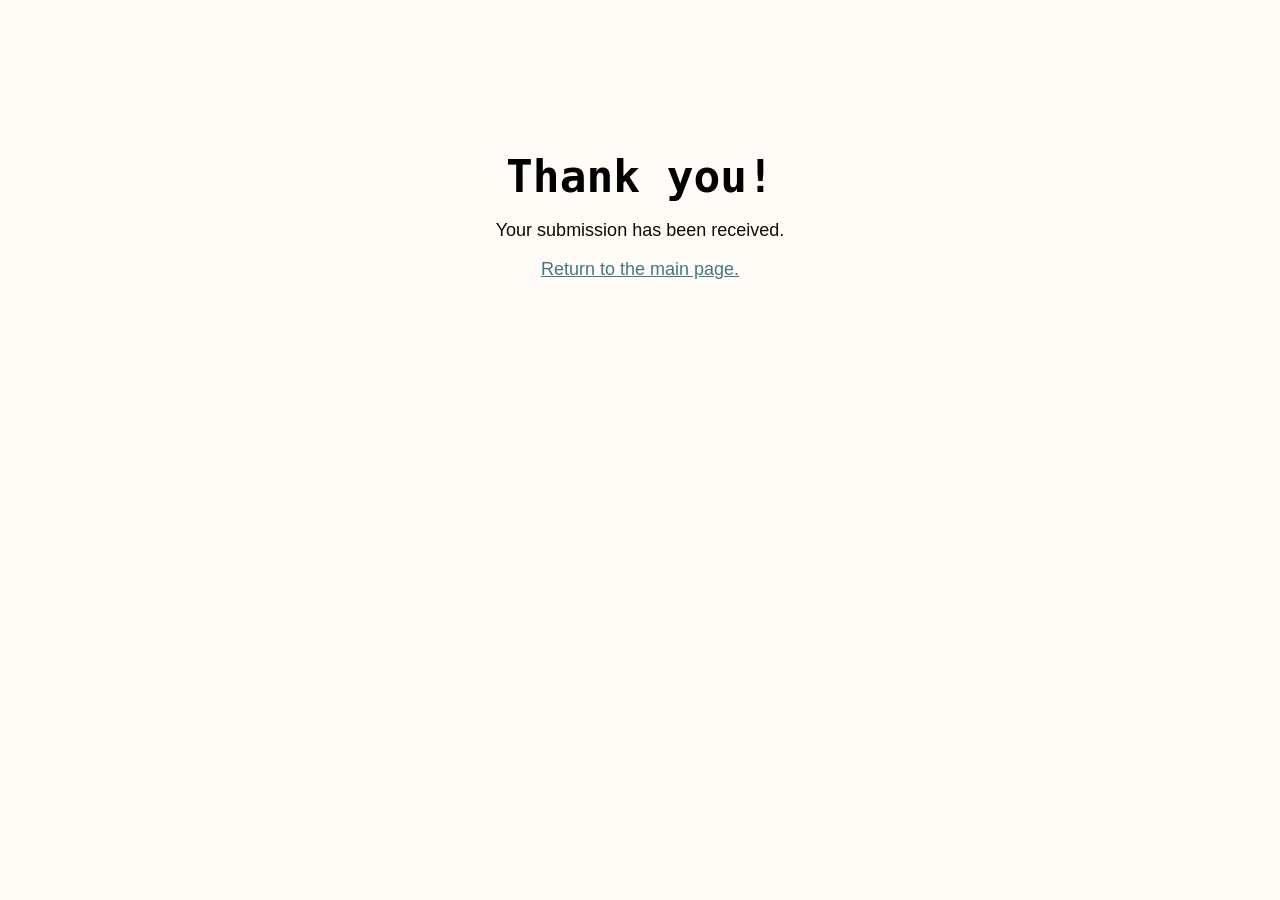
==== thankyou/index.html @ b6e8129b "test thank you page" ====
<!DOCTYPE html>
<html lang="en">

<head>
    <meta charset="UTF-8">
    <meta name="viewport" content="width=device-width, initial-scale=1.0">
    <title>Thank you</title>

    <link rel="stylesheet" href="/styles.css">

</head>

<body>

    <main>
        <div class="navbarspacer">

        </div>

        <div class="mainbodytext">
            <section>
                <h2 id="technology">
                    Thank you!
                </h2>

                <p style="text-align: center;">
                    Your submission has been received.
                </p>

                <p style="text-align: center;">
                    <a href="/">Return to the main page.</a>
                </p>

            </section>

        </div>
    </main>

    <script src="script.js"></script>
</body>

</html>
---- styles.css ----
html {
    scroll-behavior: smooth;
}

body {
    background-color: rgb(255, 251, 246);
    font-family: 'Trebuchet MS', 'Lucida Sans Unicode', 'Lucida Grande', 'Lucida Sans', Arial, sans-serif;
    padding: 0px;
    margin: 0px;
}

section {
    padding-bottom: 1ch;
}

.hamburgerbutton {
    height: 5ch;
    width: 10ch;
    border-radius: 7px;
    display: flex;
    align-items: center;
    justify-content: center;
    gap: 5px;
    /* border: 2px solid rgb(18, 10, 4); */
    transition: 0.3s;
    font-size: larger;
    font-family: 'Trebuchet MS', 'Lucida Sans Unicode', 'Lucida Grande', 'Lucida Sans', Arial, sans-serif;
}

.hamburgerbutton:hover {
    background-color: rgb(237, 230, 222);
}

/* .toprightlinks:has(:focus) .hamburgerbutton {
    background-color: rgb(237, 230, 222);
} */

.hblinecontainer {
    width: 30px;
    height: 22px;
    display: flex;
    flex-direction: column;
    justify-content: space-between;
}

.hbline {
    height: 4px;
    border-radius: 3px;
    background-color: rgb(18, 10, 4);
}

.expand-menu {
    display: none;
    padding: 0px;
    border: none;
    background-color: transparent;
    border: none;
}

.topleftlink {
    display: flex;
    align-items: center;
    transition: 0.3s filter;
}

.topleftlink img {
    height: 5ch;
    transition: 0.3s;
}

.topleftlink:hover img {
    filter: opacity(0.7);
}

.topleftlink a {
    text-decoration: none;
    color: rgb(18, 10, 4);
    font-weight: 600;
}

.toprightlinks a {
    color: rgb(18, 10, 4);
    font-size: large;
    animation: fadeIn 3s;
    transition: 0.3s color;
}

.toprightlinks a:hover {
    color: rgb(146, 112, 87);
}

.navbarspacer {
    height: 5ch;
}

a {
    color: rgb(65, 123, 125);
    animation: fadeIn 3s;
    transition: 0.3s color;
}

a:hover {
    color: rgb(27, 66, 67);
}

.topnav {
    position: fixed;
    top: 0;
    left: 0;
    right: 0;
    display: flex;
    height: 7ch;
    background-color: rgb(255, 251, 246);
    padding: 1ch;
    align-items: center;
    justify-content: space-between;
    padding-left: 10ch;
    padding-right: 10ch;
    box-shadow: 0px 2px 4px rgba(18, 10, 4, 0.281);
}

h1 {
    font-family: monospace, 'Courier New', Courier;
    font-weight: 600;
    font-size: 5ch;
    max-width: 30ch;
    color: white;
}

h2 {
    font-family: monospace, 'Courier New', Courier;
    font-weight: 600;
    font-size: 5ch;
    scroll-margin-top: 4ch;
    scroll-snap-margin-top: 4ch;
    text-align: center;
    margin-bottom: 5px;
    margin-top: 2em;
}

h3 {
    font-family: monospace, 'Courier New', Courier;
    font-weight: 400;
    font-size: 3ch;
    text-align: center;
    margin-bottom: 3px;
    margin-top: 2em;
}

.heading {
    background-size: cover;
    padding: 10ch;
    padding-top: 25ch;
    color: white;
}

.headingtextcontainer {
    max-width: 100ch;
    margin: auto;
}

.missionstatement {
    font-weight: 500;
    font-size: large;
    text-align: left;
    max-width: 60ch;
    color: white;
}

p {
    color: rgb(18, 10, 4);
    font-size: large;
}

li {
    font-size: large;
}

main {}

.mainbodytext {
    max-width: 100ch;
    padding: 2ch;
    margin: auto;
}

.navlinks {
    display: flex;
    flex-wrap: wrap;
    gap: 1rem;
    list-style: none;
    margin: 0;
    padding: 0;
    /* transition: transform 3s; */
}

.techdesccontainer {
    width: 35ch;
    margin: auto;
    border-radius: 15px;
    padding: 1ch;
    box-shadow: 0px 0px 5px rgba(18, 10, 4, 0.281);
}

.techdesc {
    text-align: center;
    margin: auto;
}

.techdownarrow {
    font-size: 5ch;
    text-align: center;
    margin: 0px;
}

.techhighlight {
    font-size: 2.5ch;
    font-weight: bold;
    margin-top: 0px;
    text-align: center;
    margin-left: auto;
    margin-right: auto;
    margin-bottom: 1px;
}

.applicationscontainer {
    display: grid;
    grid-template-columns: 1fr 1fr 1fr;
    gap: 1.5em;
    width: 80%;
    margin: auto;
}

.applicationscontainer div {
    background-color: rgb(33, 57, 57);
    background-position: center;
    background-size: cover;
    border-radius: 10px;
    display: flex;
    align-content: center;
    height: 25ch;
    padding: 1ch;
    box-shadow: 0px 0px 4px rgba(18, 10, 4, 0.281);
}

.applicationscontainer p {
    margin: auto;
    color: white;
    text-align: center;
}

.imagecontainer {
    display: flex;
    justify-content: center;
    margin-top: 3em;
}

.schematicimg {
    width: 70%;
    border-radius: 10px;
    box-shadow: 0px 0px 4px rgb(129, 114, 101);
}

.teamimage {
    height: 300px;
    background-color: rgb(1, 45, 45);
    border-radius: 10px;
    box-shadow: 0px 0px 4px rgb(129, 114, 101);
    display: flex;
    align-items: center;
    justify-content: center;
    width: 70%;
    margin: auto;
}

.teamimage p {
    color: white;
}

.sponsorimgs {
    display: flex;
    flex-wrap: wrap;
    align-items: center;
    justify-content: center;
    max-width: 80ch;
    margin: auto;
    gap: 5px;
}

.sponsorimgs img {
    max-height: 40px;
}


.logobottomnav {
    height: 4ch;
}

.logoandaddress p {
    margin: 0px;
    margin-left: 10px;
    font-size: small;
}

.bottomnavbar {
    /* background-color: rgb(129, 114, 101); */
    box-shadow: 0px -2px 4px rgba(18, 10, 4, 0.281);
    padding: 5px;
}

.bottomnav {
    display: flex;
    flex-wrap: wrap;
    justify-content: space-between;
    max-width: 100ch;
    margin: auto;
}

.bottomnavlinks {
    display: flex;
    flex-wrap: wrap;
    justify-content: flex-end;
    gap: 1rem;
    list-style: none;
    margin: 0;
    padding: 0;
}

.bottomnavlinks a {
    font-size: small;
}

.navlinks a {
    text-decoration: none;
}

.bottomnavlinkscontainer {
    display: flex;
    flex-direction: column;
    margin-right: 10px;
}

.copyright {
    font-size: small;
    width: 100%;
    text-align: right;
}

.formcontainer {
    margin: auto;
    width: 100%;
    max-width: 400px;
}

form {
    display: block;
    padding: 1em;
    border: 1px solid #cccccc;
    border-radius: 1em;
}

label {
    display: block;
    min-width: 50px;
    text-align: left;
    font-size: smaller;
    margin-bottom: 3px;
}

input,
textarea {
    font-family: 'Segoe UI', Tahoma, Geneva, Verdana, sans-serif;
    width: 100%;
    padding: 1ch;
    box-sizing: border-box;
    border: 1px solid #999999;
}

input:focus,
textarea:focus {
    outline-style: solid;
    outline-color: black;
}

.buttoncontainer {
    width: fit-content;
    margin: auto;
}

.submitbtn {
    background-color: rgb(237, 230, 222);
    font-family: 'Trebuchet MS', 'Lucida Sans Unicode', 'Lucida Grande', 'Lucida Sans', Arial, sans-serif;
    font-size: medium;
    border-radius: 5px;
}

.submitbtn:hover {
    background-color: rgb(255, 251, 246);
}

.linkedinicon {
    width: 30px;
    filter: grayscale();
    transition: 0.3s;
}

.linkediniconcontainer {
    margin-left: 10px;
    margin-top: 10px;
}

.grouppics {
    text-align: center;
}

.grouppics img {
    width: 60%;
    border-radius: 10px;
}

@media screen and (max-width: 768px) {
    /* make it compatible with mobile and thin window
     */

    .schematicimg {
        width: 100%;
        border-radius: 10px;
        box-shadow: 0px 0px 5px rgb(129, 114, 101);
    }

    .applicationscontainer {
        display: grid;
        grid-template-columns: 1fr 1fr;
        width: 100%;
        margin: auto;
    }




    .topnav {
        padding-left: 2ch;
        padding-right: 2ch;
        gap: 0px;
        box-shadow: 0px 2px 4px rgba(18, 10, 4, 0.281);
    }

    .topleftlink {
        height: 100%;
        display: flex;
        align-items: center;
    }

    .expand-menu {
        display: flex;
    }

    .navlinksholder {
        position: absolute;
        overflow: hidden;
        transform: translate(-25px);
        
        height: 0px;
        /* transition: all 0.3s; */

        transition-behavior: allow discrete;
    }

    .navlinks {
        position: relative;

        display: grid;
        row-gap: 2ch;
        padding: 1ch;
        background-color: rgb(237, 230, 222);

        opacity: 1;
        overflow: hidden;
        transform: translate(0px, -100%);
        
        /* transition: all 0.3s;

        @starting-style {
            transform: translate(0px, 0px);
        } */

        transition-behavior: allow discrete;
    }

    .navlinks a {
        display: block;
        text-align: right;
    }

    .toprightlinks:hover {
        background-color: rgb(237, 230, 222);
        border-radius: 7px;
    }

    .teamimage {
        width: 100%;
    }

    .heading {
        padding: 2ch;
        padding-top: 20ch;
        padding-bottom: 10ch;
    }

    h1 {
        font-size: 4.5ch;
    }

    h2 {
        font-size: 4ch;
        scroll-margin-top: 6ch;
        scroll-snap-margin-top: 6ch;
    }

    h3 {
        font-size: 2.5ch;
    }

    .bottomnav {
        display: block;
    }

    .logoandaddress div {
        width: fit-content;
        margin: auto;
    }

    .logoandaddress p {
        text-align: center;
        margin-left: 0px;
    }

    .bottomnavlinkscontainer {
        margin: 0px;
    }

    .bottomnavlinks {
        margin: auto;
    }

    .copyright {
        text-align: center;
    }

    .topleftlink img {
        height: 3.5ch;
    }

    .linkediniconcontainer {
        margin-left: 0px;
        padding-top: 10px;
    }

    .grouppics {
        display: block;
    }

    .grouppics img {
        width: 80%;
        height: auto;
    }

    .sponsorimgs {
        max-width: 45ch;
    }

    .sponsorimgs img {
        max-height: 30px;
    }
}
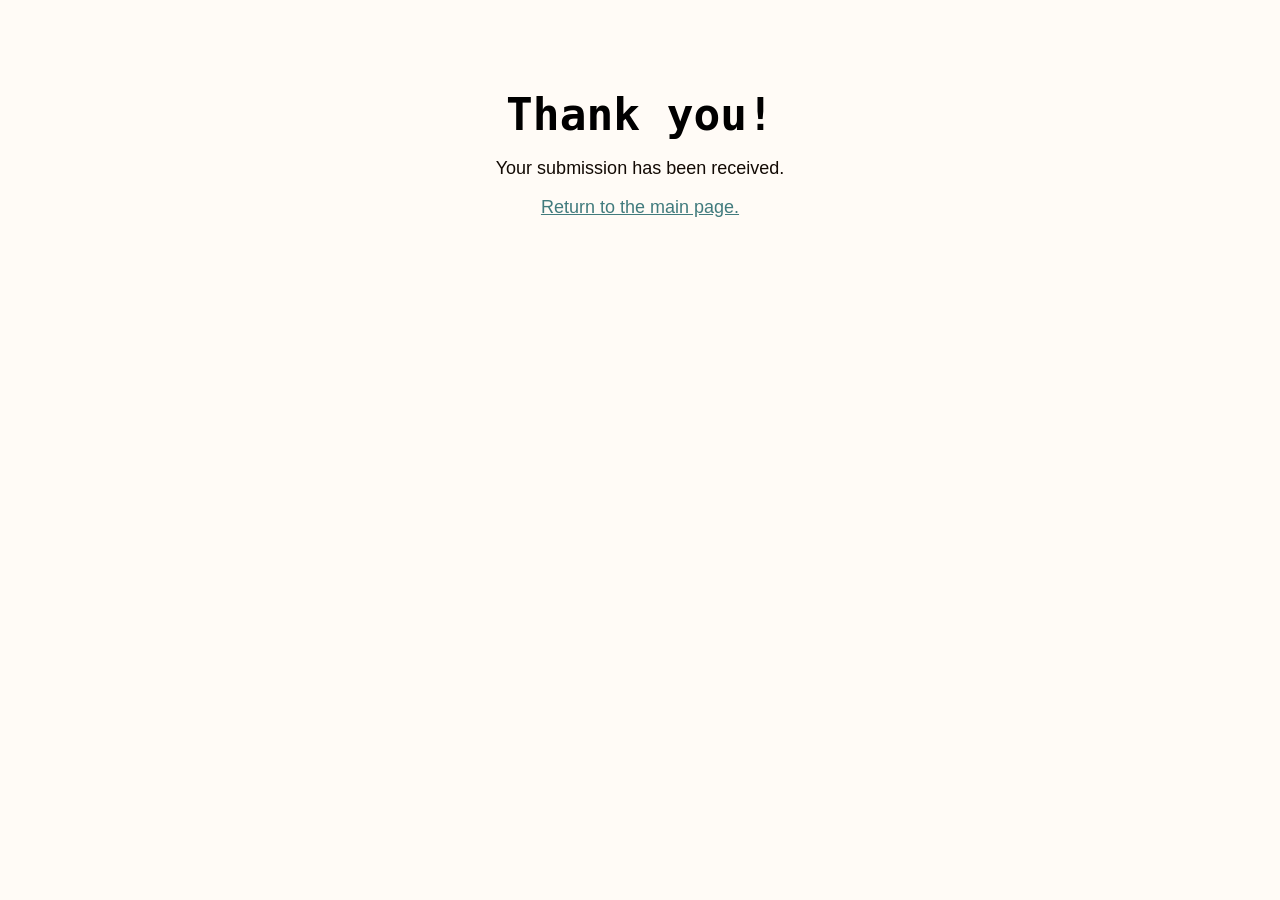
==== commit 6a15e8f8: "trying to get thank you page to work" ====
--- a/thankyou/index.html
+++ b/thankyou/index.html
@@ -6,7 +6,7 @@
     <meta name="viewport" content="width=device-width, initial-scale=1.0">
     <title>Thank you</title>
 
-    <link rel="stylesheet" href="/styles.css">
+    <link rel="stylesheet" href="thankyou.css">
 
 </head>
 
--- a/thankyou/thankyou.css
+++ b/thankyou/thankyou.css
@@ -0,0 +1,33 @@
+h2 {
+    font-family: monospace, 'Courier New', Courier;
+    font-weight: 600;
+    font-size: 5ch;
+    scroll-margin-top: 4ch;
+    scroll-snap-margin-top: 4ch;
+    text-align: center;
+    margin-bottom: 5px;
+    margin-top: 2em;
+}
+
+
+body {
+    background-color: rgb(255, 251, 246);
+    font-family: 'Trebuchet MS', 'Lucida Sans Unicode', 'Lucida Grande', 'Lucida Sans', Arial, sans-serif;
+    padding: 0px;
+    margin: 0px;
+}
+
+p {
+    color: rgb(18, 10, 4);
+    font-size: large;
+}
+
+a {
+    color: rgb(65, 123, 125);
+    animation: fadeIn 3s;
+    transition: 0.3s color;
+}
+
+a:hover {
+    color: rgb(27, 66, 67);
+}
